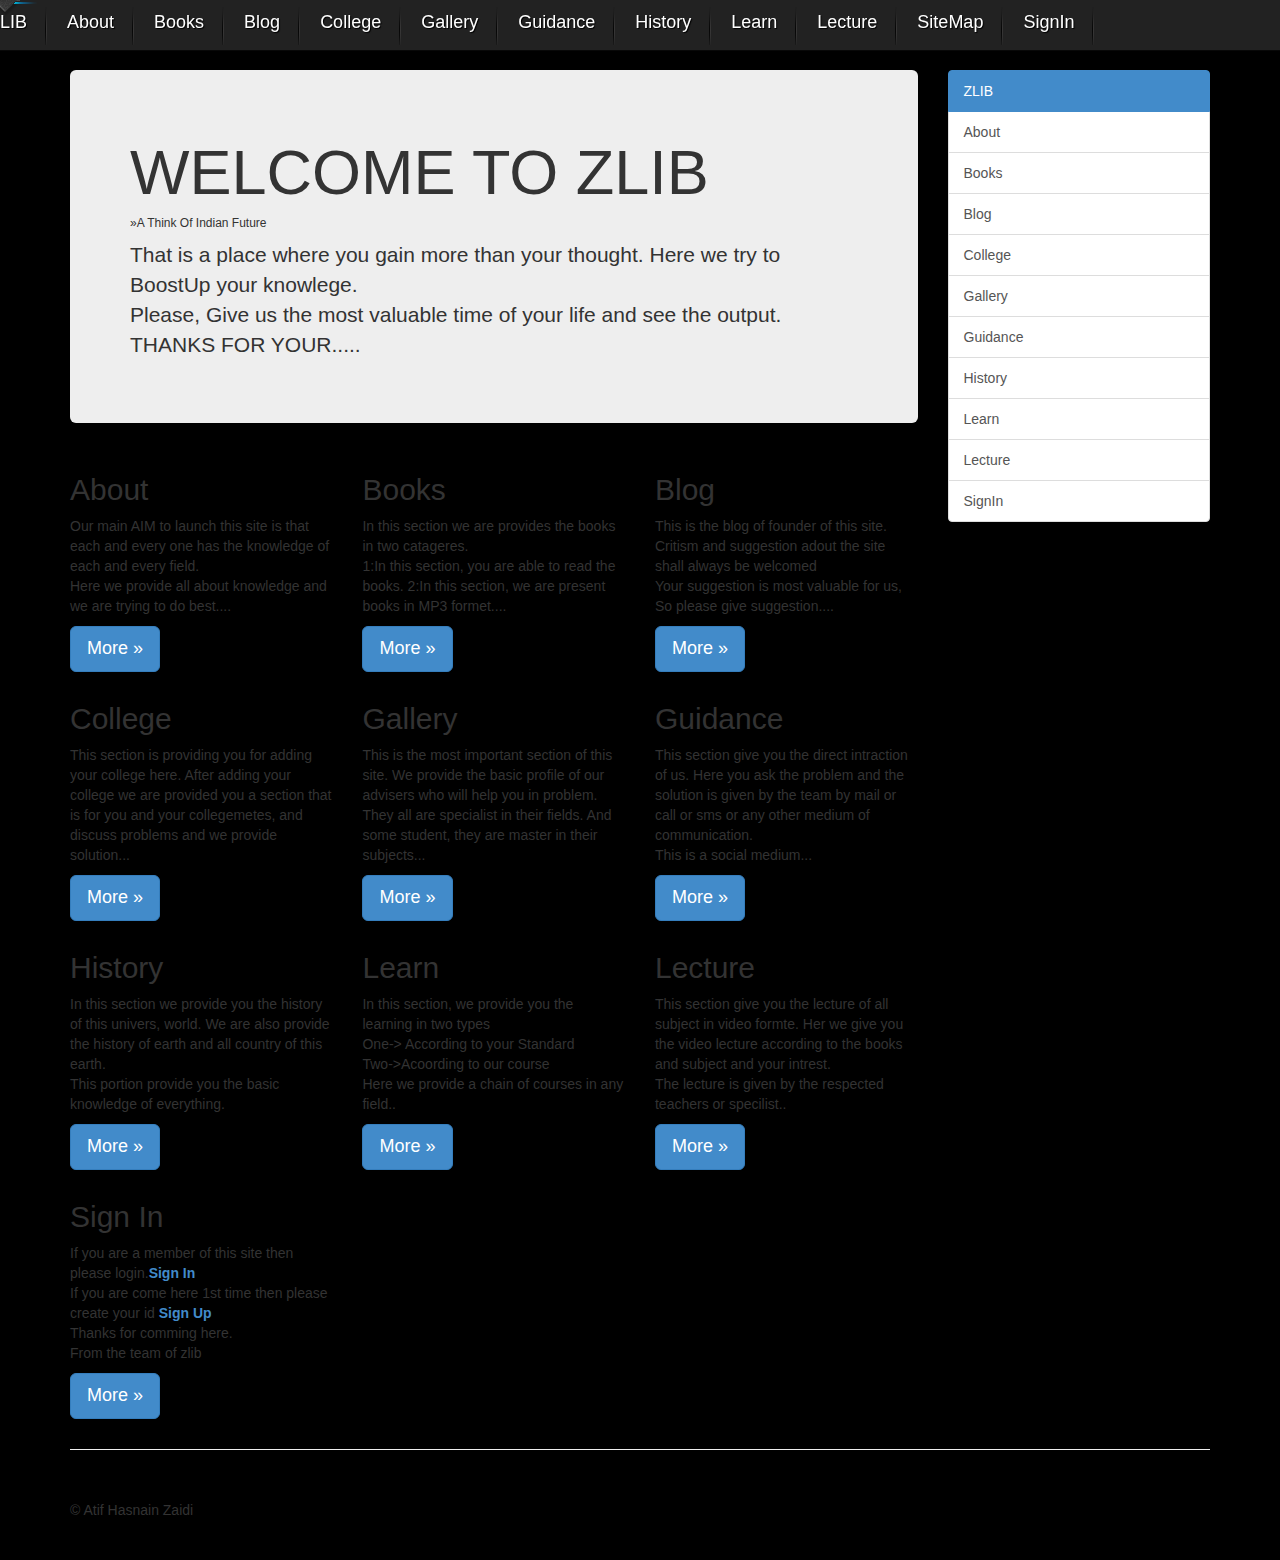
==== index.html @ bc5663ed "First Harp" ====
<!DOCTYPE html>
	<html lang="en">
		<head>
			<meta charset="utf-8">
			<meta http-equiv="X-UA-Compatible" content="IE=edge">
			<meta name="viewport" content="width=device-width, initial-scale=1">
			<meta name="description" content="">
			<meta name="author" content="">
			<link rel="icon" href="../images/favicon.ico">
			<title>ZLIB:HOME</title><!-- Bootstrap core CSS -->
			<link href="boots/bootstrap.min.css" rel="stylesheet"><!-- Custom styles for this template -->
			<link href="boots/offcanvas.css" rel="stylesheet">
			<script src="http://static.dudamobile.com/DM_redirect.js" type="text/javascript"></script>
			<script type="text/javascript">DM_redirect("http://mobile.dudamobile.com/site/shiapoint1");</script>
			<!-- Just for debugging purposes. Don't actually copy this line! -->
			<!--[if lt IE 9]><script src="js/ie8-responsive-file-warning.js"></script><![endif]-->
			<!-- HTML5 shim and Respond.js IE8 support of HTML5 elements and media queries -->
			<!--[if lt IE 9]>
			<script src="https://oss.maxcdn.com/libs/html5shiv/3.7.0/html5shiv.js"></script>
			<script src="https://oss.maxcdn.com/libs/respond.js/1.4.2/respond.min.js"></script>
			<![endif]-->
		</head>
		<body style="background-color: black">
			<div class="navbar navbar-fixed-top navbar-inverse" role="navigation">
				<div class="container">
					<div class="navbar-header">
						<button type="button" class="navbar-toggle" data-toggle="collapse" data-target=".navbar-collapse">
							<span class="sr-only">Toggle navigation</span>
							<span class="icon-bar"></span>
							<span class="icon-bar"></span>
							<span class="icon-bar"></span>
						</button>
					</div>
					<div class="collapse navbar-collapse">
					<!--	<ul class="nav navbar-nav">
						-->	
<!--links for top -->
						<ul id="nav">
							<li class="active"><a href="index.html">ZLIB</a></li>
							<li><a href="main/about.html">About</a></li>
							<li><a href="main/book.html">Books</a></li>
							<li><a href="main/blog.html">Blog</a></li>
							<li><a href="main/college.html">College</a></li>
							<li><a href="main/gallery.html">Gallery</a></li>
							<li><a href="main/guidance.html">Guidance</a></li>
							<li><a href="main/history.html">History</a></li>
							<li><a href="main/learn.html">Learn</a></li>
							<li><a href="main/lecture.html">Lecture</a></li>
							<li><a href="main/map.html">SiteMap</a></li>
							<li><a href="main/signin.html">SignIn</a></li>
							<div id="lavalamp"></div>
						</ul>
					</div><!-- /.nav-collapse -->
				</div><!-- /.container -->
			</div><!-- /.navbar --><!--top line end/////////////////////////////////////////-->
			<div class="container">
				<div class="row row-offcanvas row-offcanvas-right">
					<div class="col-xs-12 col-sm-9">
						<p class="pull-right visible-xs">
							<button type="button" class="btn btn-primary btn-xs" data-toggle="offcanvas">Toggle nav</button>
						</p>
						<div class="jumbotron"><!--top of the page-->
							<h1>WELCOME TO ZLIB</h1>
							<h6>&raquo;A Think Of Indian Future</h6>
							<p>That is a place where you gain more than your thought. Here we try to BoostUp your knowlege.<br>Please, Give us the most valuable time of your life and see the output.<br>THANKS FOR YOUR..... </p>
						</div>
						<div class="row"><!--All adout site's box-->
							<div class="col-6 col-sm-6 col-lg-4">
								<h2>About</h2>
								<p>Our main AIM to launch this site is that each and every one has the knowledge of each and every field. </br>Here we provide all about knowledge and we are trying to do best....</p>
								<p><a class="btn btn-lg btn-primary" href="main/about.html" role="button">More &raquo;</a></p>
							</div><!--/span-->
							<div class="col-6 col-sm-6 col-lg-4">
								<h2>Books</h2>
								<p>In this section we are provides the books in two catageres.<br>1:In  this section, you are able to read the books. 2:In this section, we are present books in MP3 formet....</p>
								<p><a class="btn btn-lg btn-primary" href="main/book.html" role="button">More &raquo;</a></p>
							</div><!--/span-->
							<div class="col-6 col-sm-6 col-lg-4">
								<h2>Blog</h2>
								<p>This is the blog of founder of this site. Critism and suggestion adout the site shall always be welcomed<br>Your suggestion is most valuable for us, So please give suggestion....</p>
								<p><a class="btn btn-lg btn-primary" href="main/blog.html" role="button">More &raquo;</a></p>
							</div><!--/span-->
							<div class="col-6 col-sm-6 col-lg-4">
								<h2>College</h2>
								<p>This section is providing you for adding your college here. After adding your college we are provided you a section that is for you and your collegemetes, and discuss problems and we provide solution...</p>
								<p><a class="btn btn-lg btn-primary" href="main/college.html" role="button">More &raquo;</a></p>
							</div><!--/span-->
							<div class="col-6 col-sm-6 col-lg-4">
								<h2>Gallery</h2>
								<p>This is the most important section of this site. We provide the basic profile of our advisers who will help you in problem.<br>They all are specialist in their fields. And some student, they are master in their subjects...</p>
								<p><a class="btn btn-lg btn-primary" href="main/gallery.html" role="button">More &raquo;</a></p>
							</div>
							<div class="col-6 col-sm-6 col-lg-4">
								<h2>Guidance</h2>
								<p>This section give you the direct intraction of us. Here you ask the problem and the solution is given by the team by mail or call or sms or any other medium of communication.<br>This is a social medium...</p>
								<p><a class="btn btn-lg btn-primary" href="main/guidance.html" role="button">More &raquo;</a></p>
							</div><!--/span-->
							<div class="col-6 col-sm-6 col-lg-4">
								<h2>History</h2>
								<p>In this section we provide you the history of this univers, world. We are also provide the history of earth and all country of this earth.<br>This portion provide you the basic knowledge of everything.</p>
								<p><a class="btn btn-lg btn-primary" href="main/history.html" role="button">More &raquo;</a></p>
							</div>
							<div class="col-6 col-sm-6 col-lg-4">
								<h2>Learn</h2>
								<p>In this section, we provide you the learning in two types <br>One-> According to your Standard<br>Two->Acoording to our course<br>Here we provide a chain of courses in any field..</p>
								<p><a class="btn btn-lg btn-primary" href="main/learn.html" role="button">More &raquo;</a></p>
							</div><!--/span-->
							<div class="col-6 col-sm-6 col-lg-4">
								<h2>Lecture</h2>
								<p>This section give you the lecture of all subject in video formte. Her we give you the video lecture according to the books and subject  and your intrest.<br>The lecture is given by the respected teachers or specilist..</p>
								<p><a class="btn btn-lg btn-primary" href="main/lecture.html" role="button">More &raquo;</a></p>
							</div><!--/span-->
							<div class="col-6 col-sm-6 col-lg-4">
								<h2>Sign In</h2>
								<p>If you are a member of this site then please login.<a href="signup.html"><b>Sign In</b></a><br> If you are come here 1st time then please create your id <a href="signup.html"><b>Sign Up</b></a><br> Thanks for comming here.<br>From the team of zlib</p>
								<p><a class="btn btn-lg btn-primary" href="main/signup.html" role="button">More &raquo;</a></p>
							</div><!--/span-->
						</div><!--/row-->
					</div><!--/span-->
<!--------------------------------------------------------------------------------------------------------------------------------------------->
					<div class="col-xs-6 col-sm-3 sidebar-offcanvas" id="sidebar" role="navigation"><!--left hand side link-->
						<div class="list-group">
							<a href="index.html" class="list-group-item active">ZLIB</a>
							<a href="main/about.html" class="list-group-item">About</a>
							<a href="main/book.html" class="list-group-item">Books</a>
							<a href="main/blog.html" class="list-group-item">Blog</a>
							<a href="main/college.html" class="list-group-item">College</a>
							<a href="main/gallery.html" class="list-group-item">Gallery</a>
							<a href="main/guidance.html" class="list-group-item">Guidance</a>
							<a href="main/history.html" class="list-group-item">History</a>
							<a href="main/learn.html" class="list-group-item">Learn</a>
							<a href="main/lecture.html" class="list-group-item">Lecture</a>
							<a href="main/signin.html" class="list-group-item">SignIn</a>
						</div>
					</div><!--/span-->
				</div><!--/row-->
				<hr>
				<footer>
					<p>&copy; Atif Hasnain Zaidi</p>
				</footer>
				
			</div><!--/.container--><!-- Bootstrap core JavaScript================================================== --><!-- Placed at the end of the document so the pages load faster -->
			<script src="https://ajax.googleapis.com/ajax/libs/jquery/1.11.0/jquery.min.js"></script>
			<script src="js/bootstrap.min.js"></script>
			<script src="js/offcanvas.js"></script>
		</body>
	</html>
---- boots/offcanvas.css ----
/*
 * Style tweaks
 * --------------------------------------------------
 */
html,
body {
  overflow-x: hidden; /* Prevent scroll on narrow devices */
}
body {
  padding-top: 70px;
}
footer {
  padding: 30px 0;
}

/*
 * Off Canvas
 * --------------------------------------------------
 */
@media screen and (max-width: 767px) {
  .row-offcanvas {
    position: relative;
    -webkit-transition: all .25s ease-out;
         -o-transition: all .25s ease-out;
            transition: all .25s ease-out;
  }

  .row-offcanvas-right {
    right: 0;
  }

  .row-offcanvas-left {
    left: 0;
  }

  .row-offcanvas-right
  .sidebar-offcanvas {
    right: -50%; /* 6 columns */
  }

  .row-offcanvas-left
  .sidebar-offcanvas {
    left: -50%; /* 6 columns */
  }

  .row-offcanvas-right.active {
    right: 50%; /* 6 columns */
  }

  .row-offcanvas-left.active {
    left: 50%; /* 6 columns */
  }

  .sidebar-offcanvas {
    position: absolute;
    top: 0;
    width: 50%; /* 6 columns */
  }
}

/*nav          */

#nav,#nav ul {
    list-style: none outside none;
    margin: 0;
    padding: 0;
}

#nav {
    background: transparent; /*url('menu_bg.png') no-repeat scroll 0 0 transparent;*/
    clear: both;
    font-size: 18px;
    padding: 0 0 0 9px;
    position: relative;
    height: 50px;
    margin-left: -110px;
    bottom:0;
    border-radius: 1.9em;/*0 5px 5px 5px;*/
    border-width: 0 1px 1px
    width: 100%;
    z-index: 100000;

}

#nav ul {
    background-color: #222;
    border:1px solid #222;
    border-radius: 0 5px 5px 5px;
    border-width: 0 1px 1px;
    box-shadow: 0 5px 5px rgba(0, 0, 0, 0.5);
    left: 0px;
    overflow: hidden;
    position: absolute;
    top: 0px;
    z-index: 2;

    -moz-transform: scaleY(0);
    -ms-transform: scaleY(0);
    -o-transform: scaleY(0);
    -webkit-transform: scaleY(0);
    transform: scaleY(0);

    /*-moz-transform-origin: 0 0;
    -ms-transform-origin: 0 0;
    -o-transform-origin: 0 0;
    -webkit-transform-origin: 0 0;
    transform-origin: 0 0;

    -moz-transition: -moz-transform 0.1s linear;
    -ms-transition: -ms-transform 0.1s linear;
    -o-transition: -o-transform 0.1s linear;
    -webkit-transition: -webkit-transform 0.1s linear;
    transition: transform 0.1s linear;*/
}

#nav li {
    background: url('menu_line.png') no-repeat scroll right 5px transparent;
    float: left;
    position: relative;
}


#nav li a {
    color: #FFFFFF;
    display: block;
    float: left;
    font-weight: normal;
    height: 45px;
    padding: 10px 20px 0;
    position: relative;
    text-decoration: none;
    text-shadow: 1px 1px 1px #000000;
}

#nav li h1 a {
	display: block; text-decoration: none;
	font-family: 'Special Elite', cursive;
	text-align:center;
	margin-top:-25px;
	font-size:40px;

	color: #999; text-shadow: 0px 3px 8px #2a2a2a;
 }
 	h1 a:hover {
 		color: #a0a0a0; text-shadow: 0px 5px 8px #2a2a2a;
 	}

#nav li:hover ul.subs {
    left: 0;
    top: 53px;
    width: 180px;

    -moz-transform: scaleY(1);
    -ms-transform: scaleY(1);
    -o-transform: scaleY(1);
    -webkit-transform: scaleY(1);
    transform: scaleY(1);
}


#nav ul li {
    background: none;
    width: 100%;
}

#nav ul li a {
    float: none;
}

#nav li:hover > a {
    color: #00B4FF;
}

#nav li:hover > a {
    color: #00B4FF;
}

#nav li:hover, #nav a:focus, #nav a:hover, #nav a:active {
    background: none repeat scroll 0 0  transparent;/* #121212; */
    outline: 0 none;
}

a img {
 
 margin-top: 10px;
 margin-right:-240px;
 margin-left: 250px;
 
}

#lavalamp {
    background: url('lavalamp.png') no-repeat scroll 0 0 transparent;
    height: 16px;
    left: 13px;
    position: absolute;
    top: 0px;
    width: 64px;

    -moz-transition: all 300ms ease;
    -ms-transition: all 300ms ease;
    -o-transition: all 300ms ease;
    -webkit-transition: all 300ms ease;
    transition: all 300ms ease;
}

#lavalamp:hover {
    -moz-transition-duration: 3000s;
    -ms-transition-duration: 3000s;
    -o-transition-duration: 3000s;
    -webkit-transition-duration: 3000s;
    transition-duration: 3000s;
}

#nav li:nth-of-type(1):hover ~ #lavalamp {
    left: 15px;
}
#nav li:nth-of-type(2):hover ~ #lavalamp {
    left: 100px;
}
#nav li:nth-of-type(3):hover ~ #lavalamp {
    left: 185px;
}
#nav li:nth-of-type(4):hover ~ #lavalamp {
    left: 270px;
}
#nav li:nth-of-type(5):hover ~ #lavalamp {
    left: 360px;
}
#nav li:nth-of-type(6):hover ~ #lavalamp {
    left: 455px;
}
#nav li:nth-of-type(7):hover ~ #lavalamp {
    left: 565px;
}
#nav li:nth-of-type(8):hover ~ #lavalamp {
    left: 670px;
}
#nav li:nth-of-type(9):hover ~ #lavalamp {
    left: 760px;
}
#nav li:nth-of-type(10):hover ~ #lavalamp {
    left: 855px;
}
#nav li:nth-of-type(11):hover ~ #lavalamp {
    left: 955px;
}
#nav li:nth-of-type(12):hover ~ #lavalamp {
    left: 1055px;
}




#intro {
   
    width: 600px;
    text-aligin:left;
    font-size: 60px;
    line-height: 1;
    
}
#intro q {
    text-aligin:center;
    color: darkblue;
    display: block;
    font-size:90px;
}

#intro b {
    display: block;
    font-size: 25px;
    line-height: 40px;
    top:190px;
}

#intro .thoughts {
    font-size: 90px;
    line-height: 150px;
}


#intro p{
    font-size: 22px;
    line-height: 1.6;
    top: 190px;
    white-space: nowrap;
    font: normal 18px/1.3 'Open Sans', sans-serif;
    color: black;
    position:absolute;
    z-index:10;
}

#intro img{
	top: 120px;
}


#impress .slide {
    display: block;
    padding: 40px 60px;
    
    
    background-color:#111111;
    opacity: 0.8;
    border: 0px solid rgba(0, 0, 0, .3);
    border-radius: 10px;
    box-shadow: 0 2px 6px rgba(0, 0, 0, .1);

    color: rgb(102, 102, 102);
   
    text-shadow: 0 2px 2px rgba(0, 0, 0, .1);

    font-family: 'Open Sans', Arial, sans-serif;
    font-size: 30px;
    line-height: 36px;
    letter-spacing: -1px;
} 

#box1 {
	background: #9DCEFF;
	width: 82%;
	height: 91%;
	position: absolute;
	margin-left:3%;	
	top: 8%;
	left: 100%;
}
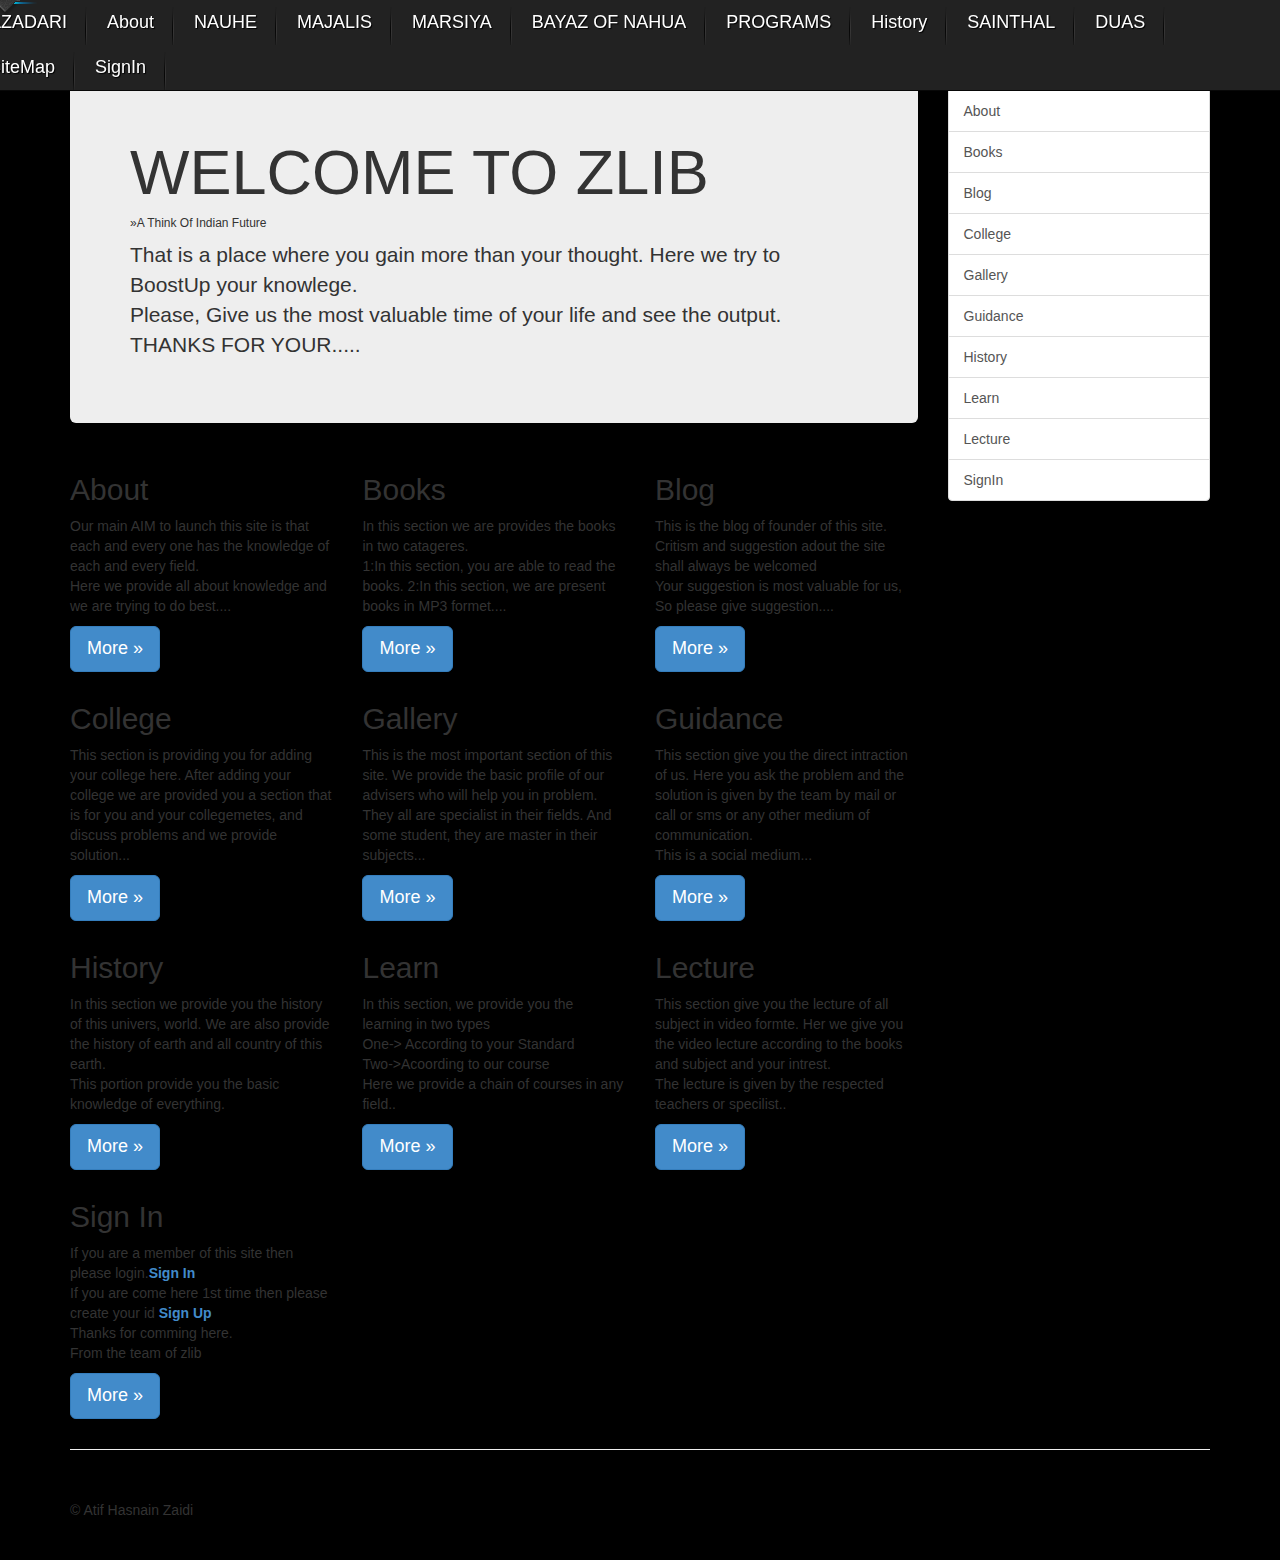
==== commit 2e39e8ed: "Update index.html" ====
--- a/index.html
+++ b/index.html
@@ -7,7 +7,7 @@
 			<meta name="description" content="">
 			<meta name="author" content="">
 			<link rel="icon" href="../images/favicon.ico">
-			<title>ZLIB:HOME</title><!-- Bootstrap core CSS -->
+			<title>SHIAPOINT</title><!-- Bootstrap core CSS -->
 			<link href="boots/bootstrap.min.css" rel="stylesheet"><!-- Custom styles for this template -->
 			<link href="boots/offcanvas.css" rel="stylesheet">
 			<script src="http://static.dudamobile.com/DM_redirect.js" type="text/javascript"></script>
@@ -36,16 +36,16 @@
 						-->	
 <!--links for top -->
 						<ul id="nav">
-							<li class="active"><a href="index.html">ZLIB</a></li>
+							<li class="active"><a href="index.html">AZADARI</a></li>
 							<li><a href="main/about.html">About</a></li>
-							<li><a href="main/book.html">Books</a></li>
-							<li><a href="main/blog.html">Blog</a></li>
-							<li><a href="main/college.html">College</a></li>
-							<li><a href="main/gallery.html">Gallery</a></li>
-							<li><a href="main/guidance.html">Guidance</a></li>
+							<li><a href="main/book.html">NAUHE</a></li>
+							<li><a href="main/blog.html">MAJALIS</a></li>
+							<li><a href="main/college.html">MARSIYA</a></li>
+							<li><a href="main/gallery.html">BAYAZ OF NAHUA</a></li>
+							<li><a href="main/guidance.html">PROGRAMS</a></li>
 							<li><a href="main/history.html">History</a></li>
-							<li><a href="main/learn.html">Learn</a></li>
-							<li><a href="main/lecture.html">Lecture</a></li>
+							<li><a href="main/learn.html">SAINTHAL</a></li>
+							<li><a href="main/lecture.html">DUAS</a></li>
 							<li><a href="main/map.html">SiteMap</a></li>
 							<li><a href="main/signin.html">SignIn</a></li>
 							<div id="lavalamp"></div>
@@ -120,7 +120,7 @@
 <!--------------------------------------------------------------------------------------------------------------------------------------------->
 					<div class="col-xs-6 col-sm-3 sidebar-offcanvas" id="sidebar" role="navigation"><!--left hand side link-->
 						<div class="list-group">
-							<a href="index.html" class="list-group-item active">ZLIB</a>
+							<a href="https://www.youtube.com/watch?v=q6vLxrl4YX4">ZLIB</a>
 							<a href="main/about.html" class="list-group-item">About</a>
 							<a href="main/book.html" class="list-group-item">Books</a>
 							<a href="main/blog.html" class="list-group-item">Blog</a>
